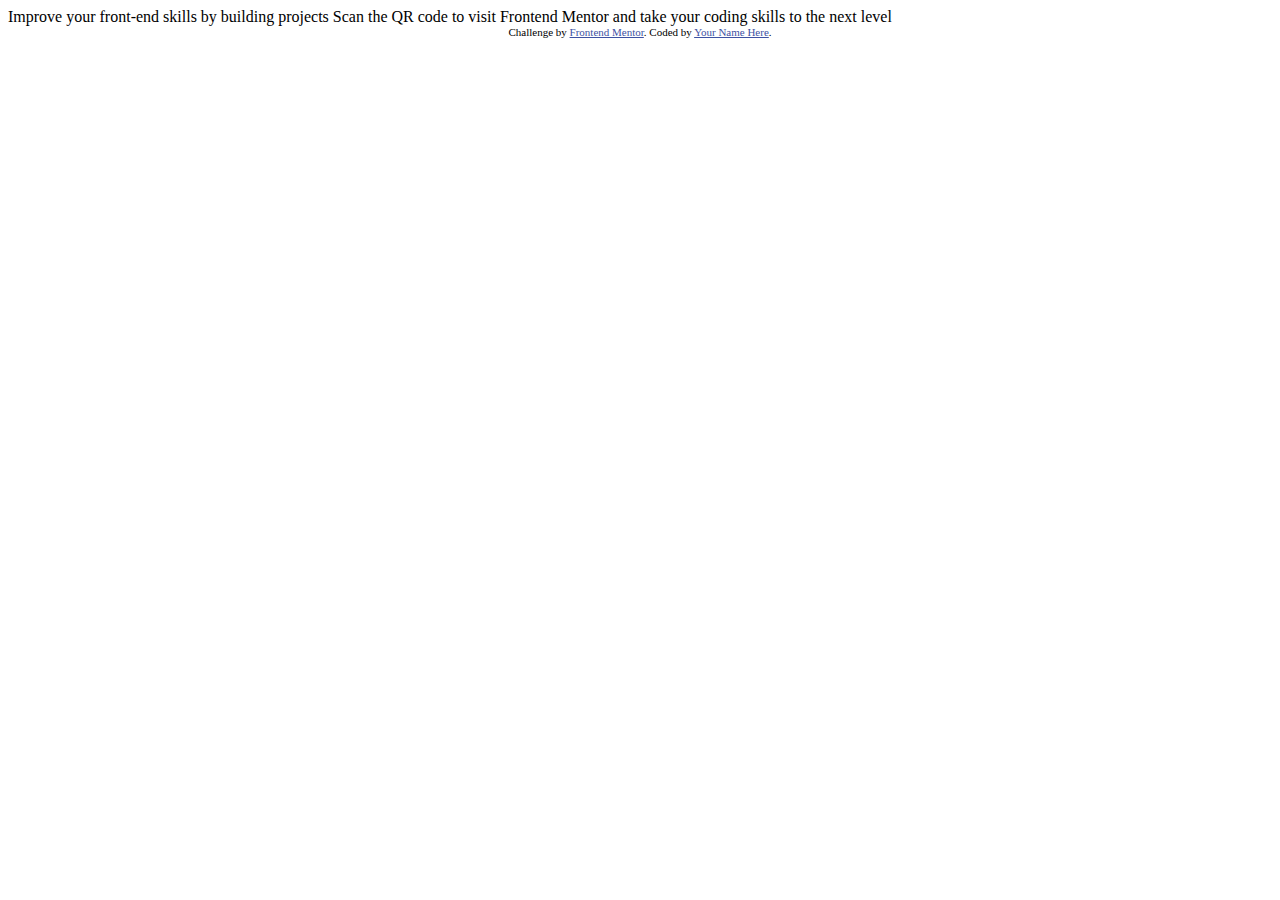
==== qr-code-component-main/qr-code-component-main/index.html @ d76681b6 "InitialCommit" ====
<!DOCTYPE html>
<html lang="en">
<head>
  <meta charset="UTF-8">
  <meta name="viewport" content="width=device-width, initial-scale=1.0"> <!-- displays site properly based on user's device -->

  <link rel="icon" type="image/png" sizes="32x32" href="./images/favicon-32x32.png">
  
  <title>Frontend Mentor | QR code component</title>

  <!-- Feel free to remove these styles or customise in your own stylesheet 👍 -->
  <style>
    .attribution { font-size: 11px; text-align: center; }
    .attribution a { color: hsl(228, 45%, 44%); }
  </style>
</head>
<body>

  Improve your front-end skills by building projects

  Scan the QR code to visit Frontend Mentor and take your coding skills to the next level
  
  <div class="attribution">
    Challenge by <a href="https://www.frontendmentor.io?ref=challenge" target="_blank">Frontend Mentor</a>. 
    Coded by <a href="#">Your Name Here</a>.
  </div>
</body>
</html>
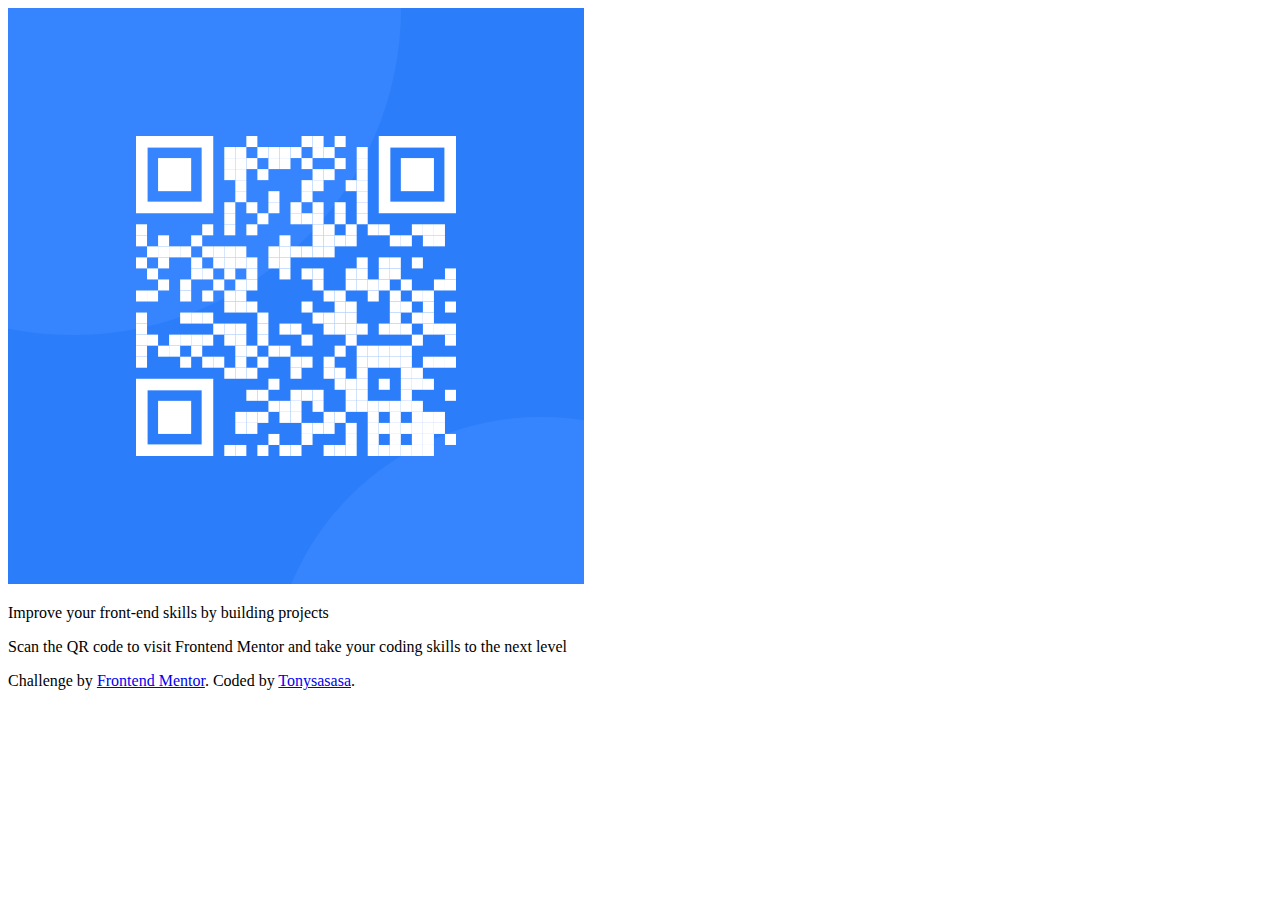
==== commit f06758f5: "html initial commit" ====
--- a/qr-code-component-main/qr-code-component-main/index.html
+++ b/qr-code-component-main/qr-code-component-main/index.html
@@ -1,28 +1,33 @@
 <!DOCTYPE html>
 <html lang="en">
+
 <head>
   <meta charset="UTF-8">
-  <meta name="viewport" content="width=device-width, initial-scale=1.0"> <!-- displays site properly based on user's device -->
+  <meta name="viewport" content="width=device-width, initial-scale=1.0">
+  <link rel="icon" type="image/png" sizes="32x32" href="./images/favicon-32x32.png">
+  <link rel="stylesheet" href="style.css">
+  <title>Frontend Mentor | QR code component</title>
+</head>
 
-  <link rel="icon" type="image/png" sizes="32x32" href="./images/favicon-32x32.png">
-  
-  <title>Frontend Mentor | QR code component</title>
+<body>
+  <div class=content>
+    <div class=QRpic>
+      <img src='./images/image-qr-code.png' alt="QRlogo" />
+    </div>
 
-  <!-- Feel free to remove these styles or customise in your own stylesheet 👍 -->
-  <style>
-    .attribution { font-size: 11px; text-align: center; }
-    .attribution a { color: hsl(228, 45%, 44%); }
-  </style>
-</head>
-<body>
+    <p class=title>
+      Improve your front-end skills by building projects
+    </p>
 
-  Improve your front-end skills by building projects
+    <p class=instruction>
+      Scan the QR code to visit Frontend Mentor and take your coding skills to the next level
+    </p>
+  </div>
 
-  Scan the QR code to visit Frontend Mentor and take your coding skills to the next level
-  
   <div class="attribution">
-    Challenge by <a href="https://www.frontendmentor.io?ref=challenge" target="_blank">Frontend Mentor</a>. 
-    Coded by <a href="#">Your Name Here</a>.
+    Challenge by <a href="https://www.frontendmentor.io?ref=challenge" target="_blank">Frontend Mentor</a>.
+    Coded by <a href="https://github.com/Tonysasasa">Tonysasasa</a>.
   </div>
 </body>
+
 </html>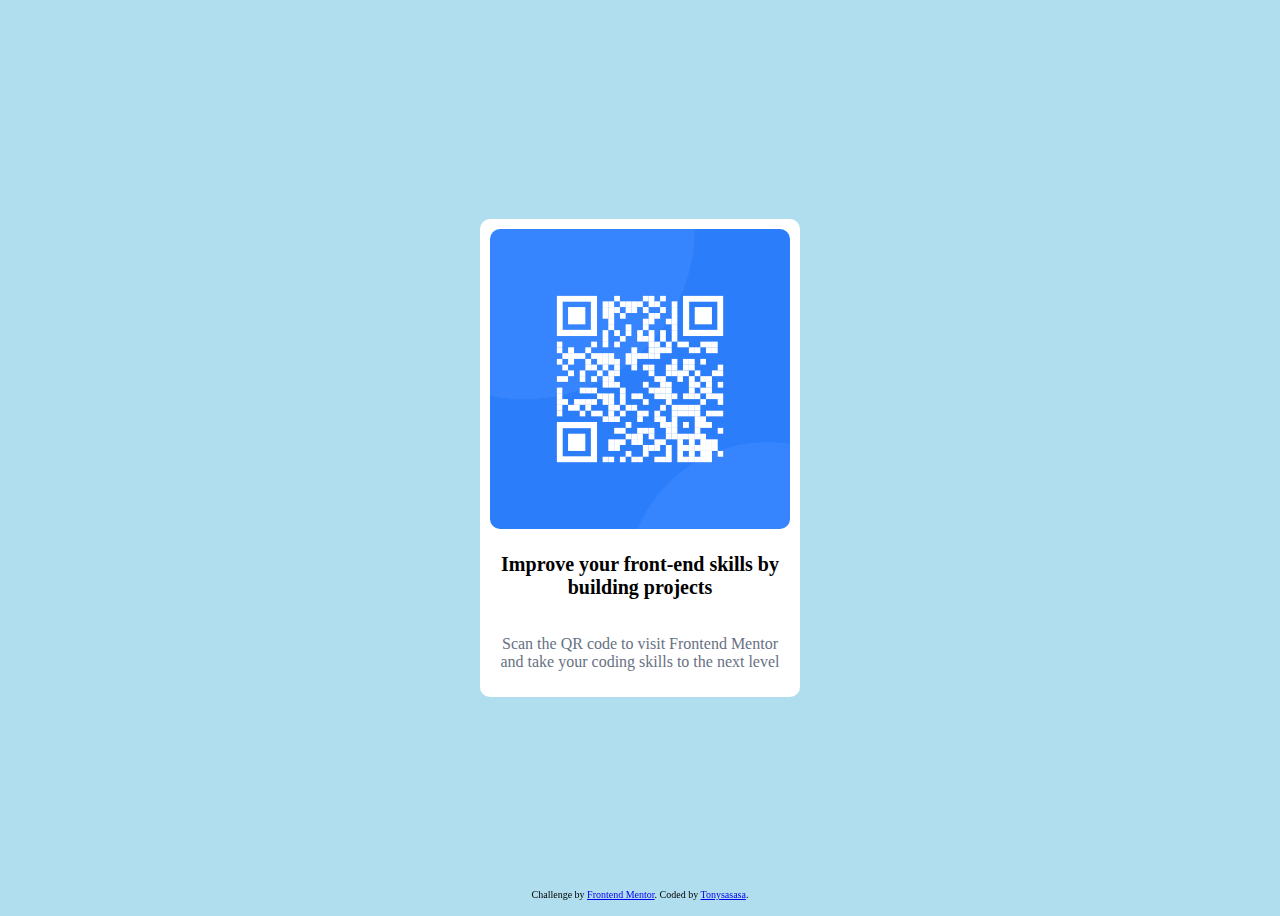
==== commit fb803925: "Finish commit" ====
--- a/qr-code-component-main/qr-code-component-main/index.html
+++ b/qr-code-component-main/qr-code-component-main/index.html
@@ -10,23 +10,25 @@
 </head>
 
 <body>
-  <div class=content>
-    <div class=QRpic>
-      <img src='./images/image-qr-code.png' alt="QRlogo" />
+  <div class=framework>
+    <div class=content>
+      <div class=QRpic>
+        <img src='./images/image-qr-code.png' alt="QRlogo" />
+      </div>
+
+      <p class=title>
+        Improve your front-end skills by building projects
+      </p>
+
+      <p class=instruction>
+        Scan the QR code to visit Frontend Mentor and take your coding skills to the next level
+      </p>
     </div>
 
-    <p class=title>
-      Improve your front-end skills by building projects
-    </p>
-
-    <p class=instruction>
-      Scan the QR code to visit Frontend Mentor and take your coding skills to the next level
-    </p>
-  </div>
-
-  <div class="attribution">
-    Challenge by <a href="https://www.frontendmentor.io?ref=challenge" target="_blank">Frontend Mentor</a>.
-    Coded by <a href="https://github.com/Tonysasasa">Tonysasasa</a>.
+    <div class="attribution">
+      Challenge by <a href="https://www.frontendmentor.io?ref=challenge" target="_blank">Frontend Mentor</a>.
+      Coded by <a href="https://github.com/Tonysasasa">Tonysasasa</a>.
+    </div>
   </div>
 </body>
 
--- a/qr-code-component-main/qr-code-component-main/style.css
+++ b/qr-code-component-main/qr-code-component-main/style.css
@@ -0,0 +1,45 @@
+body {
+    background-color: rgb(176, 222, 238);
+}
+
+.framework {
+    height: 100vh;
+    display: flex;
+    flex-direction: column;
+    justify-content: center;
+    align-items: center;
+}
+
+.QRpic img {
+    border-radius: 10px;
+    height: 300px;
+}
+
+.content {
+    display: flex;
+    flex-direction: column;
+    border-radius: 10px;
+    background-color: white;
+    padding: 10px;
+    width: 300px;
+}
+
+.title {
+    text-align: center;
+    font-weight: bold;
+    font-size: 20px;
+}
+
+.instruction {
+    text-align: center;
+    color: hsl(219, 12%, 46%);
+}
+
+.attribution {
+    position: fixed;
+    bottom: 0;
+    left: 0;
+    width: 100%;
+    text-align: center;
+    font-size: 10px;
+}